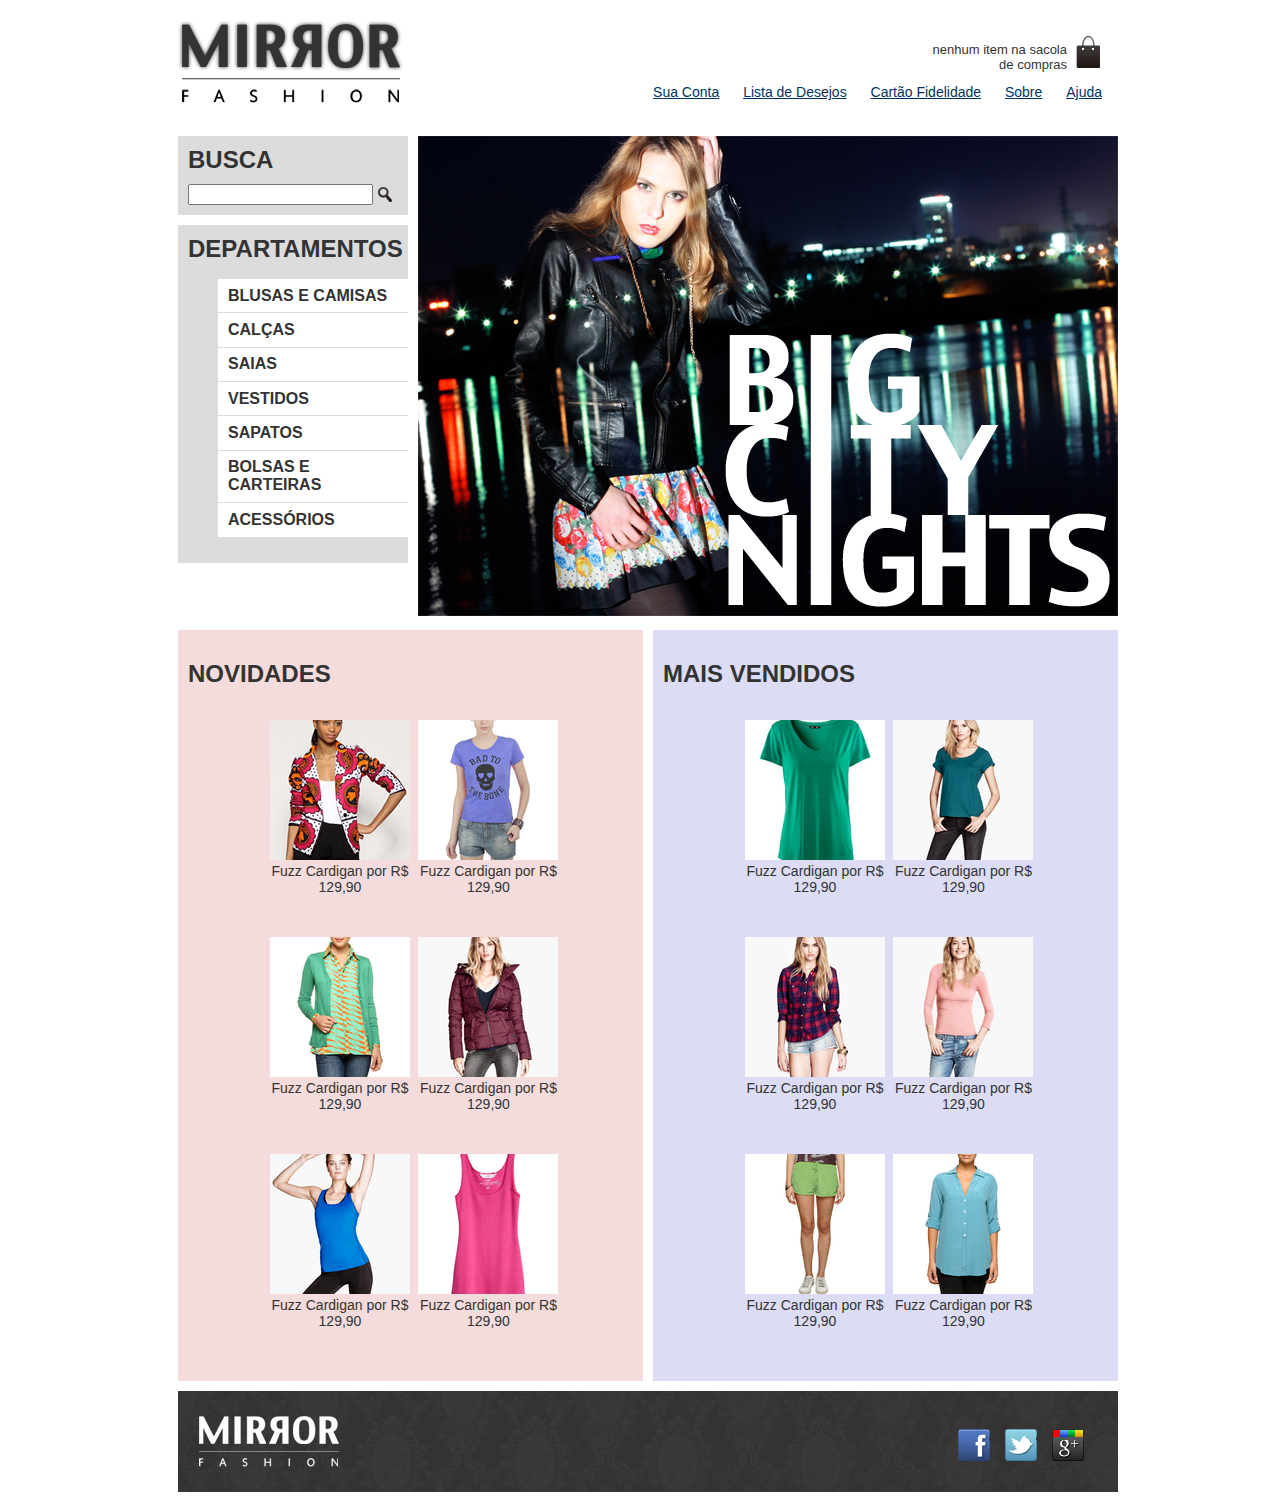
==== index.html @ 235bf8de "Realocação do projeto para ser usado no github page." ====
<!DOCTYPE html>
<html class="container">
  <head class="container">
    <meta charset="utf-8">
    <meta name="viewport" content="width=device-width">
    <title>Mirror Fashion</title>
    <link rel="stylesheet" href="css/estilos.css">
    <link rel="stylesheet" href="css/mobile.css" media="(max-width: 939px)">
  </head>
  <body>
    <!-- Início do cabeçalho  -------------------------------------------------------------------------------------->
    <header>
      <h1><img src="img/logo.png" alt="Mirror Fashion" /></h1>

      <p class="sacola">
        nenhum item na sacola de compras
      </p>

      <nav class="menu-opcoes">
        <ul>
          <li><a href="#">Sua Conta</a></li>
          <li><a href="#">Lista de Desejos</a></li>
          <li><a href="#">Cartão Fidelidade</a></li>
          <li><a href="sobre.html" target="_blank">Sobre</a></li>
          <li><a href="#">Ajuda</a></li>
        </ul>
      </nav>
    </header>
    <!-- Fim do cabeçalho  -------------------------------------------------------------------------------------->
    <div class="container destaque">
      <!-- Iníciu do campo de busca  ---------------------------------------------------------------------------->
      <section class="busca">
        <h2>Busca</h2>
        <form>
          <input type="search">
          <input type="image" src="img/busca.png">
        </form>
      </section> <!--  fim  do campo de busca  ---------------------------------------------------------------->
      <!-- Início do Menu de Departamento  ------------------------------------------------------------------->
      <section class="menu-departamentos">
        <h2>Departamentos</h2>

        <nav>
          <ul>
            <li>
              <a href="#">Blusas e Camisas</a>
              <ul>
                <li><a href="#">Manga curta</a></li>
                <li><a href="#">Manga cumprida</a></li>
                <li><a href="#">Camisa social</a></li>
                <li><a href="#">Camisa casual</a></li>
              </ul>
            </li>
            <li><a href="#">Calças</a></li>
            <li><a href="#">Saias</a></li>
            <li><a href="#">Vestidos</a></li>
            <li><a href="#">Sapatos</a></li>
            <li><a href="#">Bolsas e Carteiras</a></li>
            <li><a href="#">Acessórios</a></li>
          </ul>
        </nav>
      </section> <!-- Fim do menu-departamentos ----------------------------------------------------------->

      <img src="img/destaque-home.png" alt="Promoção: Big City Night" />
    </div> <!-- fim .menu-container .destaque -->
    <!-- Início dos paineis  -->
    <div class="container paineis">
      <!--- Início do Painel Novidades -------------------------------------------------------------------------->
      <section class="painel novidades">
        <h2>Novidades</h2>
        <ol>
          <!-- primeiro produto -->
          <li>
            <a href="produto.html" target="_blank">
              <figure>
                <img src="img/produtos/miniatura1.png">
                <figcaption>Fuzz Cardigan por R$ 129,90</figcaption>
              </figure>
            </a>
          </li>
          <!-- segundo produto -->
          <li>
            <a href="produto.html" target="_blank">
              <figure>
                <img src="img/produtos/miniatura2.png">
                <figcaption>Fuzz Cardigan por R$ 129,90</figcaption>
              </figure>
            </a>
          </li>
          <!-- terceiro produto -->
          <li>
            <a href="produto.html" target="_blank">
              <figure>
                <img src="img/produtos/miniatura3.png">
                <figcaption>Fuzz Cardigan por R$ 129,90</figcaption>
              </figure>
            </a>
          </li>
          <!-- quarto produto -->
          <li>
            <a href="produto.html" target="_blank">
              <figure>
                <img src="img/produtos/miniatura4.png">
                <figcaption>Fuzz Cardigan por R$ 129,90</figcaption>
              </figure>
            </a>
          </li>
          <!-- quinto produto -->
          <li>
            <a href="produto.html" target="_blank">
              <figure>
                <img src="img/produtos/miniatura5.png">
                <figcaption>Fuzz Cardigan por R$ 129,90</figcaption>
              </figure>
            </a>
          </li>
          <!-- sexto produto -->
          <li>
            <a href="produto.html" target="_blank">
              <figure>
                <img src="img/produtos/miniatura6.png">
                <figcaption>Fuzz Cardigan por R$ 129,90</figcaption>
              </figure>
            </a>
          </li>
        </ol>

      </section>
      <!--- Fim do Painel Novidades ---------------------------------------------------------------------------->

      <!-- Início do Painel dos Mais Vendidos ----------------------------------------------------------------->
      <section class="painel mais-vendidos">
        <h2>Mais Vendidos</h2>
        <ol>
          <!-- primeiro produto -->
          <li>
            <a href="produto.html" target="_blank">
              <figure>
                <img src="img/produtos/miniatura7.png">
                <figcaption>Fuzz Cardigan por R$ 129,90</figcaption>
              </figure>
            </a>
          </li>
          <!-- segundo produto -->
          <li>
            <a href="produto.html" target="_blank">
              <figure>
                <img src="img/produtos/miniatura8.png">
                <figcaption>Fuzz Cardigan por R$ 129,90</figcaption>
              </figure>
            </a>
          </li>
          <!-- terceiro produto -->
          <li>
            <a href="produto.html" target="_blank">
              <figure>
                <img src="img/produtos/miniatura9.png">
                <figcaption>Fuzz Cardigan por R$ 129,90</figcaption>
              </figure>
            </a>
          </li>
          <!-- quarto produto -->
          <li>
            <a href="produto.html" target="_blank">
              <figure>
                <img src="img/produtos/miniatura10.png">
                <figcaption>Fuzz Cardigan por R$ 129,90</figcaption>
              </figure>
            </a>
          </li>
          <!-- quinto produto -->
          <li>
            <a href="produto.html" target="_blank">
              <figure>
                <img src="img/produtos/miniatura11.png">
                <figcaption>Fuzz Cardigan por R$ 129,90</figcaption>
              </figure>
            </a>
          </li>
          <!-- sexto produto -->
          <li>
            <a href="produto.html" target="_blank">
              <figure>
                <img src="img/produtos/miniatura12.png">
                <figcaption>Fuzz Cardigan por R$ 129,90</figcaption>
              </figure>
            </a>
          </li>
        </ol>
      </section>
      <!--- Fim do Painel dos Mais Vendidos ------------------------------------------------------------------->
    </div>
    <!-- Fim dos paineis  -->
    <!-- Inicio do radapé  ----------------------------------------------------------------------------------------->
    <footer>
      <div class="container">
        <img src="img/logo-rodape.png" alt="Logo Mirror Fashion" >

        <ul class="social">
          <li><a href="http://facebook.com/mirrorfashion" target="_blank">Facebook</a></li>
          <li><a href="http://twitter.com/mirrorfashion" target="_blank">Twitter</a></li>
          <li><a href="http://plus.google.com/mirrorfashion" target="_blank">Google+</a></li>
        </ul>

      </div>
    </footer>
    <!-- Fim do radapé  ----------------------------------------------------------------------------------------->
  </body>
</html>
---- css/estilos.css ----
.sacola{
  background: url(../img/sacola.png) no-repeat top right;
  font-size: 13px;
  padding-right: 35px;
  padding-top: 8px;
  text-align: right;
  width: 140px;
  position: absolute;
  top: 0;
  right: 0;
}

header{
  position: relative;
}

/*----------------------------------- início do menu-opcoes --------------------------------------------*/

.menu-opcoes{
  position: absolute;
  bottom: 0;
  right: 0;
}

.menu-opcoes ul{
  font-size: 14px;
}

.menu-opcoes a{
  color: #003366;
}

.menu-opcoes ul li{
  display: inline;
  margin-left: 20px;
}

.menu-opcoes a:hover {
  colo: #007dc6;
}

.menu-opcoes a:active {
  color: #867dc6;
}

/*----------------------------------- fim do menu-opcoes --------------------------------------------*/

body{
  color: #333333;
  font-family: "Lucida Sans Unicode","Lucida Grande", sans-serif;
}

.container{
  margin: 0 auto;
  width: 940px;
}

/*----------------------------------- início do menu-departamentos --------------------------------------------*/

.busca,
.menu-departamentos {
  background-color: #dcdcdc;
  font-weight: bold;
  text-transform: uppercase;
  margin-right: 10px;
  width: 230px;
  float: left;
}

.busca h2,
.busca form,
.menu-departamentos h2 {
  margin: 10px;
}

.menu-departamentos li {
  background-color: white;
  margin-bottom: 1px;
  padding: 7.7px 10px;
  list-style-type: none;
  position: relative;
}

.menu-departamentos a {
  color: #333333;
  text-decoration: none;
}

.menu-departamentos li ul {
  display: none;
}

.menu-departamentos li:hover ul {
  display: block;
}

.menu-departamentos li li a:before {
  content: '-  ';
}

.menu-departamentos ul ul li {
  background-color: #dcdcdc;
}

.menu-departamentos {
  clear: left;
  margin-top: 10px;
  padding-bottom: 10px;
}

/*------------------------------------- fim do menu-departamentos --------------------------------------------*/

.busca input {
  vertical-align: middle;
}

.busca input [type=search] {
  width: 170px;
}

.destaque {
  margin-top: 10px;
}

.painel {
  margin: 10px 0;
  padding: 10px;
  width: 445px;
}

.novidades {
  float: left;
}

.mais-vendidos {
  float: right;
}

.painel li {
  display: inline-block;
  vertical-align: top;
  width: 140px;
  margin: 2px;
  padding-bottom: 10px;
}

.painel h2 {
  font-size: 24px;
  font-weight: bold;
  text-transform: uppercase;
  margin-bottom: 10px;
}

.painel a {
  color: #333;
  font-size: 14px;
  text-align: center;
  text-decoration: none;
}

.novidades figcaption {
  width: 140px;
}

.mais-vendidos figcaption {
  width: 140px;
}

.novidades {
  background-color: #f5dcdc;
}

.mais-vendidos {
  background-color: #dcdcf5;
}

footer {
  background-image: url(../img/fundo-rodape.png);
  clear: both;
  padding: 20px 10px;
  width: 920px;

}

footer .container {
  position: relative;
}

.social {
  position: absolute;
  top: 2px;
  right: 0;
}

.social li {
  float: left;
  margin-left: 15px;
}

.social li a {
  height: 32px;
  width: 32px;
  display: block;
  text-indent: -9999px;
  margin-bottom: 25px;
}

.social a[href*="facebook.com"] {
  background-image: url(../img/facebook.png);
}

.social a[href*="twitter.com"] {
  background-image: url(../img/twitter.png);
}

.social a[href*="plus.google.com"] {
  background-image: url(../img/googleplus.png);
}

footer div img {
  margin-left: 10px;
  margin-top: 5px;
}

footer div ul {
  width: 185px;
}
---- css/mobile.css ----
.container {
  width: 96%;
}
head h1 {
  text-align: center;
}
head h1 img {
  max-width: 50%;
}
.sacola {
  display: none;
}
.menu-opcoes {
 position: static;
 text-align: center;
}
.menu-opcoes ul li {
  display: inline-block;
  margin: 5px;
}
.busca,
.menu-departamento,
.destaque img {
  margin-right: 0;
  width: 100%;
}
.painel {
  width: auto;
}
.painel li {
  width: 30%;
}
.painel img {
  width: 100%;
}
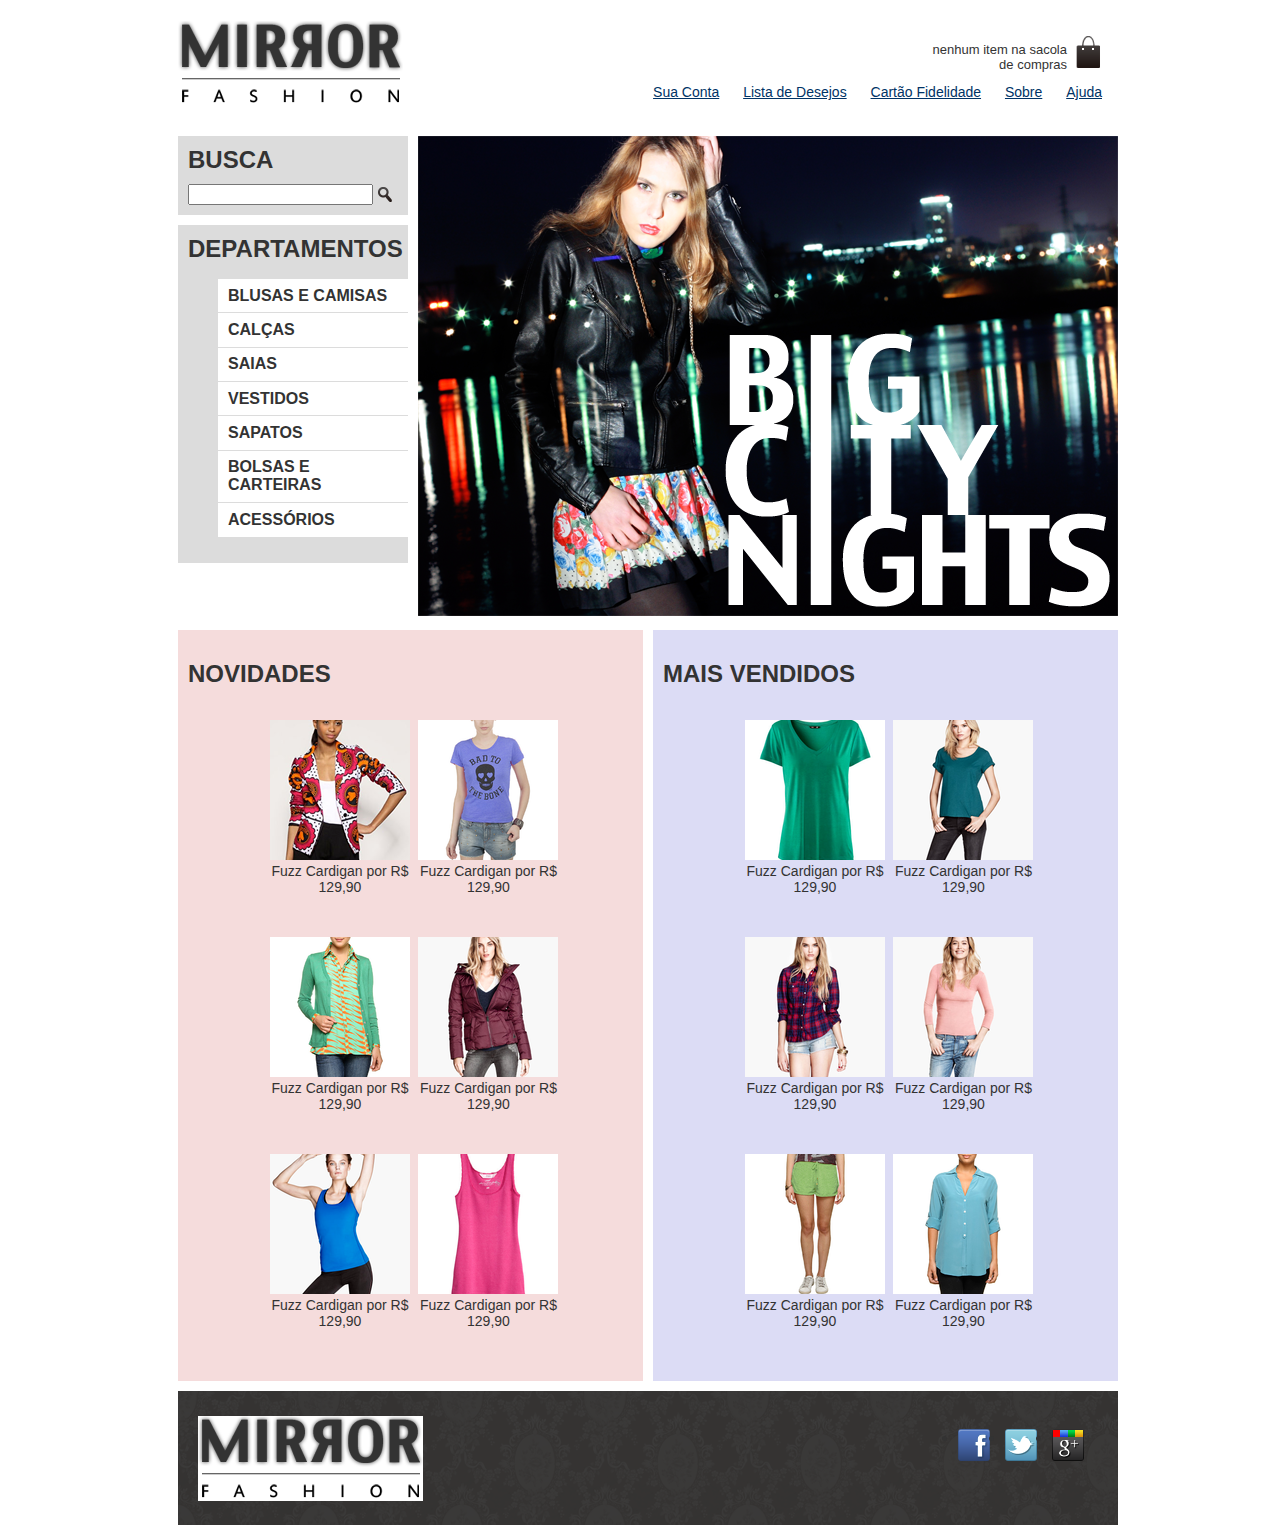
==== commit 50e34d6c: "Colocando e ajustando link na logo." ====
--- a/index.html
+++ b/index.html
@@ -10,7 +10,11 @@
   <body>
     <!-- Início do cabeçalho  -------------------------------------------------------------------------------------->
     <header>
-      <h1><img src="img/logo.png" alt="Mirror Fashion" /></h1>
+      <h1>
+		<a href="index.html">
+			<img href="index.html" src="img/logo.png" alt="Mirror Fashion" />
+		</a>
+	  </h1>
 
       <p class="sacola">
         nenhum item na sacola de compras
@@ -21,7 +25,7 @@
           <li><a href="#">Sua Conta</a></li>
           <li><a href="#">Lista de Desejos</a></li>
           <li><a href="#">Cartão Fidelidade</a></li>
-          <li><a href="sobre.html" target="_blank">Sobre</a></li>
+          <li><a href="sobre.html">Sobre</a></li>
           <li><a href="#">Ajuda</a></li>
         </ul>
       </nav>
@@ -71,7 +75,7 @@
         <ol>
           <!-- primeiro produto -->
           <li>
-            <a href="produto.html" target="_blank">
+            <a href="#" target="_blank">
               <figure>
                 <img src="img/produtos/miniatura1.png">
                 <figcaption>Fuzz Cardigan por R$ 129,90</figcaption>
@@ -80,7 +84,7 @@
           </li>
           <!-- segundo produto -->
           <li>
-            <a href="produto.html" target="_blank">
+            <a href="#" target="_blank">
               <figure>
                 <img src="img/produtos/miniatura2.png">
                 <figcaption>Fuzz Cardigan por R$ 129,90</figcaption>
@@ -89,7 +93,7 @@
           </li>
           <!-- terceiro produto -->
           <li>
-            <a href="produto.html" target="_blank">
+            <a href="#" target="_blank">
               <figure>
                 <img src="img/produtos/miniatura3.png">
                 <figcaption>Fuzz Cardigan por R$ 129,90</figcaption>
@@ -98,7 +102,7 @@
           </li>
           <!-- quarto produto -->
           <li>
-            <a href="produto.html" target="_blank">
+            <a href="#" target="_blank">
               <figure>
                 <img src="img/produtos/miniatura4.png">
                 <figcaption>Fuzz Cardigan por R$ 129,90</figcaption>
@@ -107,7 +111,7 @@
           </li>
           <!-- quinto produto -->
           <li>
-            <a href="produto.html" target="_blank">
+            <a href="#" target="_blank">
               <figure>
                 <img src="img/produtos/miniatura5.png">
                 <figcaption>Fuzz Cardigan por R$ 129,90</figcaption>
@@ -116,7 +120,7 @@
           </li>
           <!-- sexto produto -->
           <li>
-            <a href="produto.html" target="_blank">
+            <a href="#" target="_blank">
               <figure>
                 <img src="img/produtos/miniatura6.png">
                 <figcaption>Fuzz Cardigan por R$ 129,90</figcaption>
@@ -134,7 +138,7 @@
         <ol>
           <!-- primeiro produto -->
           <li>
-            <a href="produto.html" target="_blank">
+            <a href="#" target="_blank">
               <figure>
                 <img src="img/produtos/miniatura7.png">
                 <figcaption>Fuzz Cardigan por R$ 129,90</figcaption>
@@ -143,7 +147,7 @@
           </li>
           <!-- segundo produto -->
           <li>
-            <a href="produto.html" target="_blank">
+            <a href="#" target="_blank">
               <figure>
                 <img src="img/produtos/miniatura8.png">
                 <figcaption>Fuzz Cardigan por R$ 129,90</figcaption>
@@ -152,7 +156,7 @@
           </li>
           <!-- terceiro produto -->
           <li>
-            <a href="produto.html" target="_blank">
+            <a href="#" target="_blank">
               <figure>
                 <img src="img/produtos/miniatura9.png">
                 <figcaption>Fuzz Cardigan por R$ 129,90</figcaption>
@@ -161,7 +165,7 @@
           </li>
           <!-- quarto produto -->
           <li>
-            <a href="produto.html" target="_blank">
+            <a href="#" target="_blank">
               <figure>
                 <img src="img/produtos/miniatura10.png">
                 <figcaption>Fuzz Cardigan por R$ 129,90</figcaption>
@@ -170,7 +174,7 @@
           </li>
           <!-- quinto produto -->
           <li>
-            <a href="produto.html" target="_blank">
+            <a href="#" target="_blank">
               <figure>
                 <img src="img/produtos/miniatura11.png">
                 <figcaption>Fuzz Cardigan por R$ 129,90</figcaption>
@@ -179,7 +183,7 @@
           </li>
           <!-- sexto produto -->
           <li>
-            <a href="produto.html" target="_blank">
+            <a href="#" target="_blank">
               <figure>
                 <img src="img/produtos/miniatura12.png">
                 <figcaption>Fuzz Cardigan por R$ 129,90</figcaption>
@@ -194,7 +198,9 @@
     <!-- Inicio do radapé  ----------------------------------------------------------------------------------------->
     <footer>
       <div class="container">
-        <img src="img/logo-rodape.png" alt="Logo Mirror Fashion" >
+		<a href="index.html">
+			<img href="index.html" src="img/logo.png" alt="Mirror Fashion" />
+		</a>
 
         <ul class="social">
           <li><a href="http://facebook.com/mirrorfashion" target="_blank">Facebook</a></li>
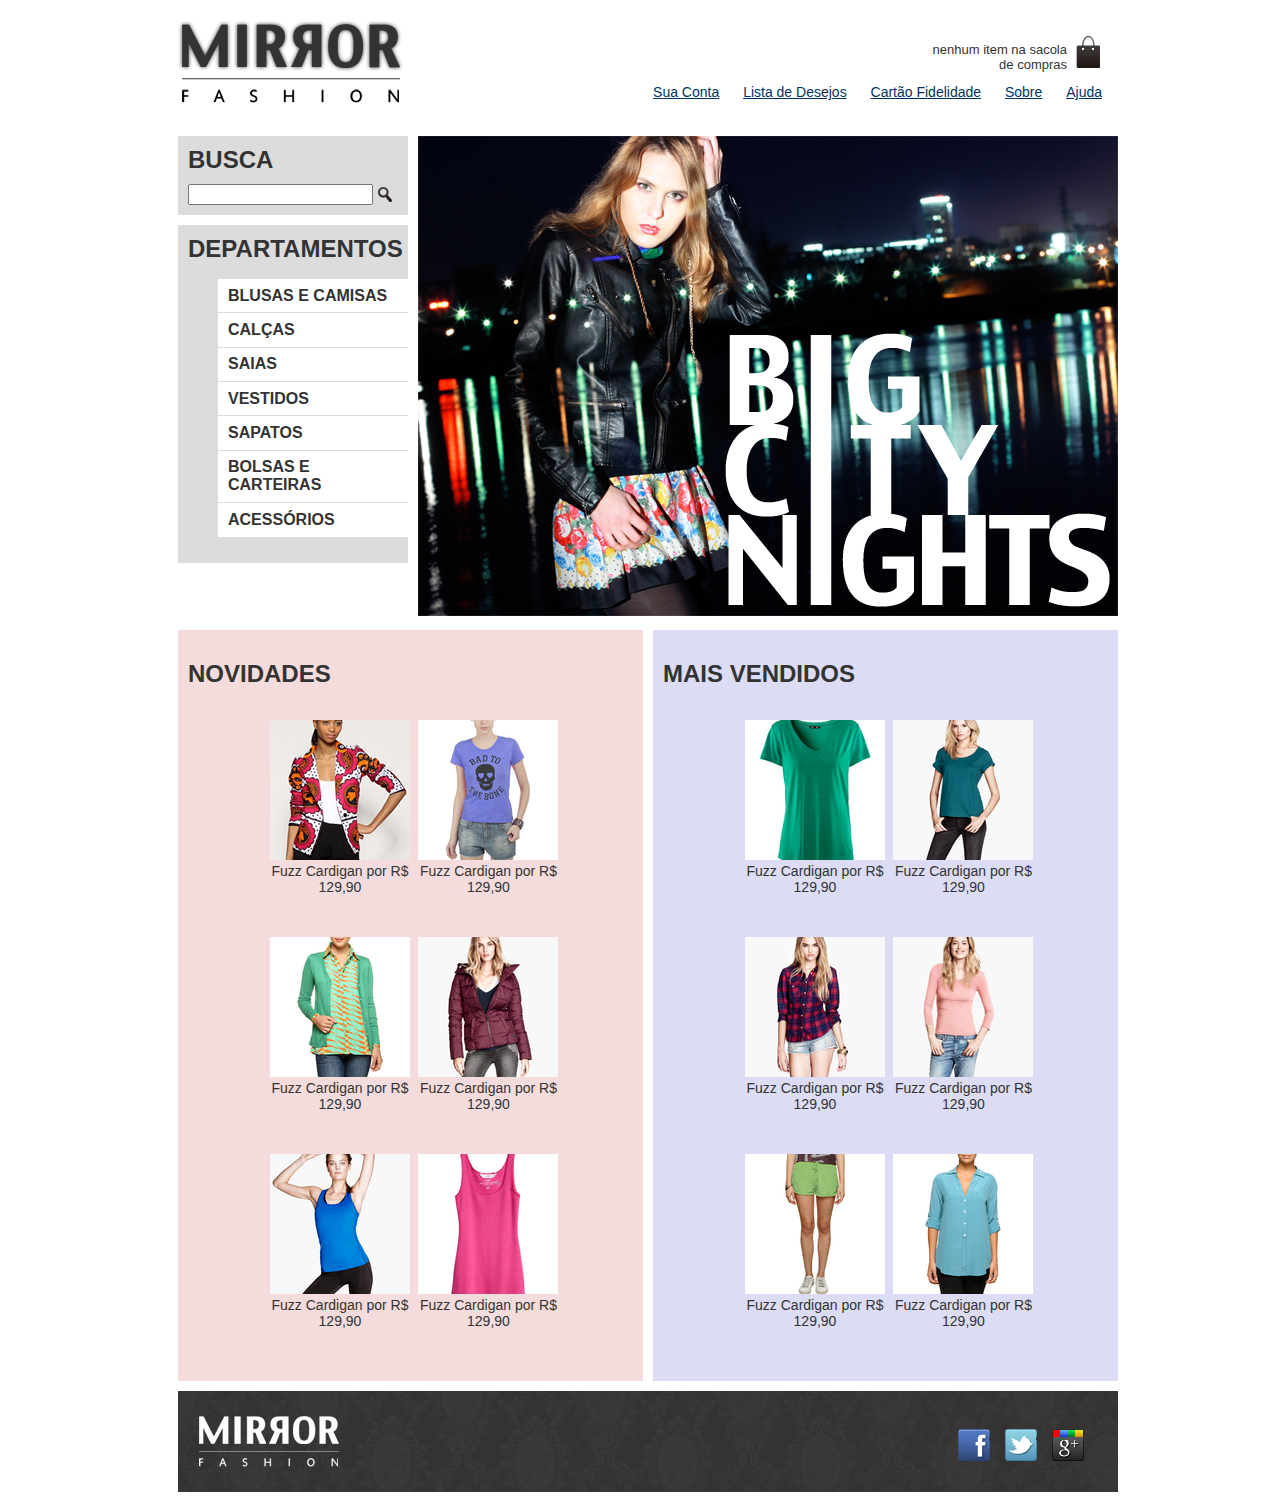
==== commit 0b68daf2: "ajustando logo." ====
--- a/index.html
+++ b/index.html
@@ -198,9 +198,7 @@
     <!-- Inicio do radapé  ----------------------------------------------------------------------------------------->
     <footer>
       <div class="container">
-		<a href="index.html">
-			<img href="index.html" src="img/logo.png" alt="Mirror Fashion" />
-		</a>
+        <img src="img/logo-rodape.png" alt="Logo Mirror Fashion" >
 
         <ul class="social">
           <li><a href="http://facebook.com/mirrorfashion" target="_blank">Facebook</a></li>
